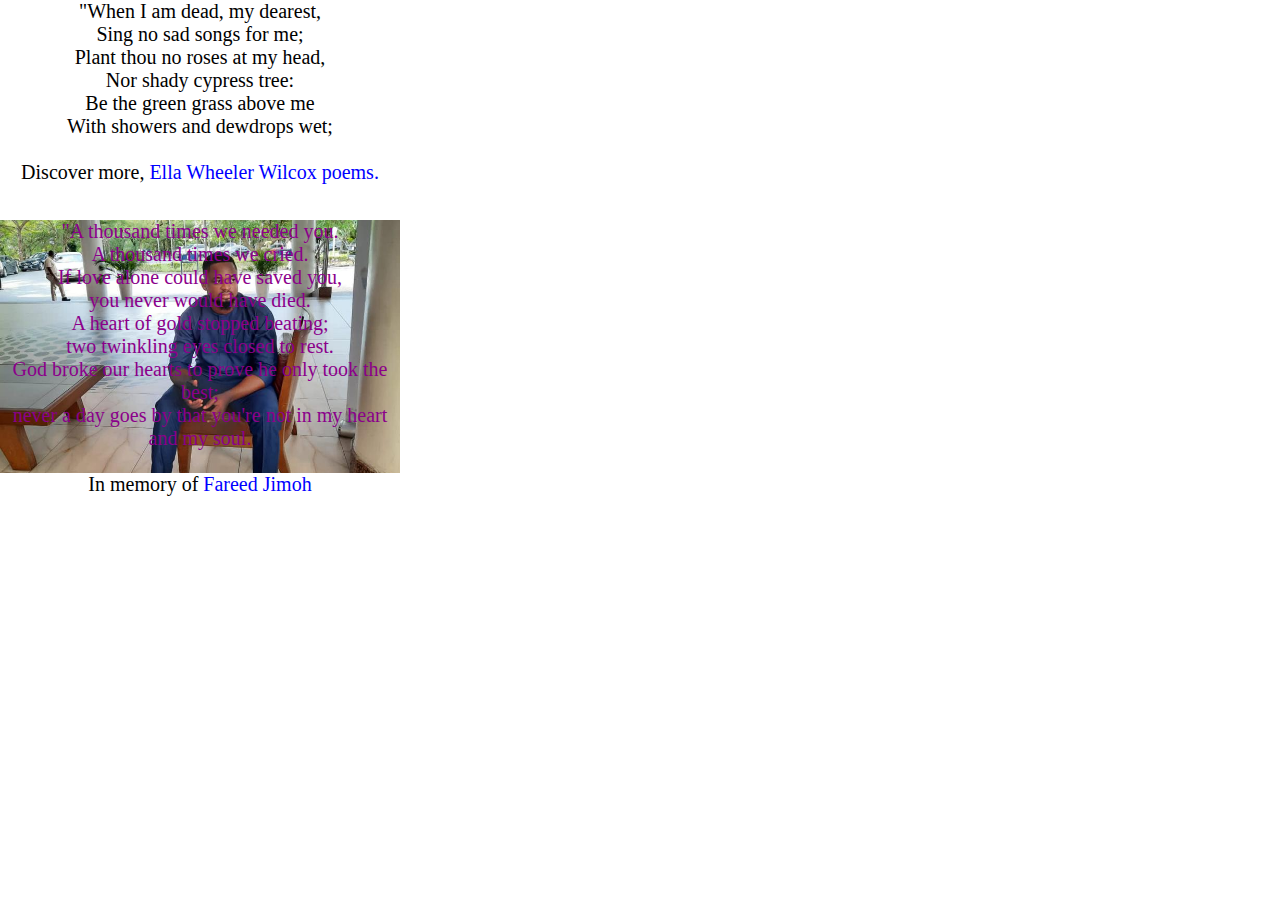
==== Lesson 3/assgn.html @ 095b2b93 "modified" ====
<!DOCTYPE html>
<html lang="en">
<head>
    <meta charset="UTF-8">
    <meta http-equiv="X-UA-Compatible" content="IE=edge">
    <meta name="viewport" content="width=device-width, initial-scale=1.0">
    <title>Poems</title>
    <link rel="stylesheet" href="./Assets/css/assign.css">
</head>
<body>
    <div class="fred">
        <div id="sad">
        "When I am dead, my dearest, <br>
        Sing no sad songs for me; <br>
        Plant thou no roses at my head, <br>
        Nor shady cypress tree: <br>
        Be the green grass above me <br>
        With showers and dewdrops wet; <br><br>
        <p>Discover more, <a href="#">Ella Wheeler Wilcox poems.</a></p>
        </div> <br><br>


        <div id="death">
        "A thousand times we needed you. <br>
        A thousand times we cried. <br>
        If love alone could have saved you, <br>
        you never would have died. <br>
        A heart of gold stopped beating; <br>
        two twinkling eyes closed to rest. <br>
        God broke our hearts to prove he only took the best; <br>
        never a day goes by that you're not in my heart and my soul. <br> <br> 
    </div>
    <p>In memory of <a href="#">Fareed Jimoh</a></p>
</div>
</body>
</html>
---- Lesson 3/Assets/css/assign.css ----
*{
    margin: 0;
    padding: 0;
}

#sad{
    width: 400px;
    text-align: center;
    text-decoration: none;
    font-size: 20px;
    white-space: wrap
    line-height: 5px;
}

#sad p a{
    color: blue;
    text-decoration: none;
}

#death{
    color: darkmagenta;
    width: 400px;
    text-align: center;
    text-decoration: none;
    font-size: 20px;
    white-space: wrap
    line-height: 5px;
    background-image: url(../images/fred\ 2.jpeg);
    background-repeat: no-repeat;
    background-position: center; 
    background-size:cover;
}

#death p a{
    color: blue;
    text-decoration: none;
}
p{
    width: 400px;
    text-align: center;
    text-decoration: none;
    font-size: 20px;
    white-space: wrap
    line-height: 5px;
}

p a{
    color: blue;
    text-decoration: none;
    font-size: 20px;
}
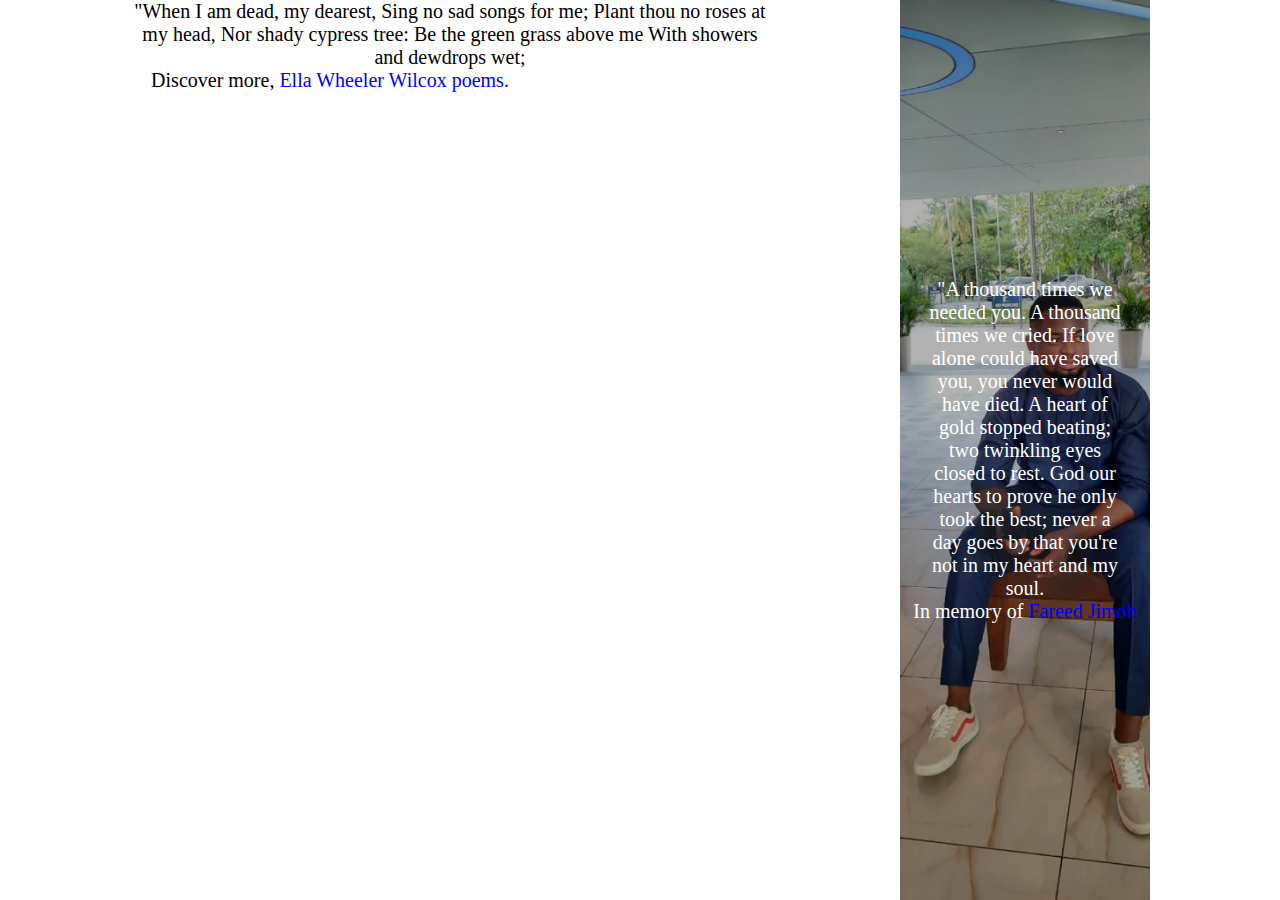
==== commit baec0228: "modified" ====
--- a/Lesson 3/assgn.html
+++ b/Lesson 3/assgn.html
@@ -9,28 +9,30 @@
 </head>
 <body>
     <div class="fred">
-        <div id="sad">
-        "When I am dead, my dearest, <br>
-        Sing no sad songs for me; <br>
-        Plant thou no roses at my head, <br>
-        Nor shady cypress tree: <br>
-        Be the green grass above me <br>
-        With showers and dewdrops wet; <br><br>
-        <p>Discover more, <a href="#">Ella Wheeler Wilcox poems.</a></p>
-        </div> <br><br>
+        <span id="sad">
+            "When I am dead, my dearest, 
+            Sing no sad songs for me; 
+            Plant thou no roses at my head, 
+            Nor shady cypress tree: 
+            Be the green grass above me 
+            With showers and dewdrops wet; 
+            <p>Discover more, <a href="#">Ella Wheeler Wilcox poems.</a></p>
+        </span> 
 
 
-        <div id="death">
-        "A thousand times we needed you. <br>
-        A thousand times we cried. <br>
-        If love alone could have saved you, <br>
-        you never would have died. <br>
-        A heart of gold stopped beating; <br>
-        two twinkling eyes closed to rest. <br>
-        God broke our hearts to prove he only took the best; <br>
-        never a day goes by that you're not in my heart and my soul. <br> <br> 
+        <span id="death">
+            <span>
+                "A thousand times we needed you. 
+                A thousand times we cried. 
+                If love alone could have saved you, 
+                you never would have died. 
+                A heart of gold stopped beating; 
+                two twinkling eyes closed to rest. 
+                God our hearts to prove he only took the best; 
+                never a day goes by that you're not in my heart and my soul.   
+            </span>
+            <p>In memory of <a href="#">Fareed Jimoh</a></p>
+        </span>
     </div>
-    <p>In memory of <a href="#">Fareed Jimoh</a></p>
-</div>
 </body>
 </html>--- a/Lesson 3/Assets/css/assign.css
+++ b/Lesson 3/Assets/css/assign.css
@@ -2,14 +2,20 @@
     margin: 0;
     padding: 0;
 }
+.fred{
+    width: 100%;
+    height: 100vh;
+    display: flex;
+    flex-direction: row;
+    justify-content: space-evenly;
+}
 
 #sad{
-    width: 400px;
     text-align: center;
     text-decoration: none;
     font-size: 20px;
-    white-space: wrap
-    line-height: 5px;
+    width: 50%;
+    white-space: wrap;
 }
 
 #sad p a{
@@ -18,18 +24,24 @@
 }
 
 #death{
-    color: darkmagenta;
-    width: 400px;
+    width: 250px;
+    color: white;
     text-align: center;
-    text-decoration: none;
+    display: flex;
+    align-items: center;
+    justify-content: center;
+    flex-direction: column;
     font-size: 20px;
-    white-space: wrap
-    line-height: 5px;
-    background-image: url(../images/fred\ 2.jpeg);
-    background-repeat: no-repeat;
+    white-space: wrap;
+    background-image: linear-gradient(to right, rgba(0,0,0,0.3), rgba(0,0,0,0.3)),url(../images/fred\ 2.jpeg);
     background-position: center; 
     background-size:cover;
 }
+
+#death span{
+    width: 200px;
+}
+
 
 #death p a{
     color: blue;
@@ -37,15 +49,11 @@
 }
 p{
     width: 400px;
-    text-align: center;
-    text-decoration: none;
     font-size: 20px;
-    white-space: wrap
-    line-height: 5px;
+    white-space: wrap;
 }
 
 p a{
     color: blue;
-    text-decoration: none;
     font-size: 20px;
 }